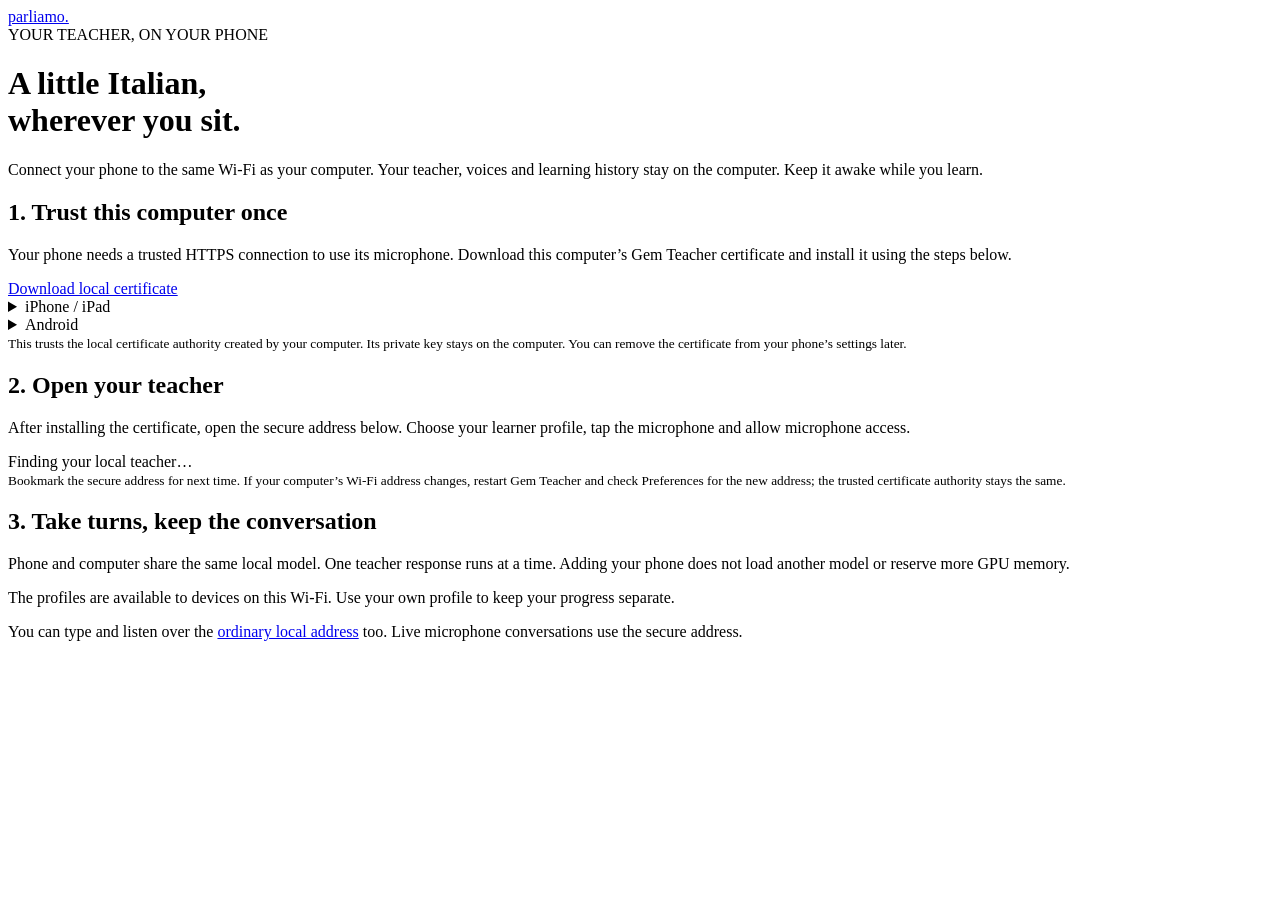
==== web/phone.html @ 32c13186 "Add slow Italian replay, spoken feedback and local HTTPS phone access" ====
<!doctype html>
<html lang="en">
<head><meta charset="utf-8"><meta name="viewport" content="width=device-width, initial-scale=1, viewport-fit=cover"><title>Gem Teacher · Phone setup</title><link rel="icon" href="/app-icon.svg"><link rel="stylesheet" href="/style.css"><script src="/phone.js" defer></script></head>
<body class="phone-setup">
  <main class="phone-page">
    <a class="phone-brand" href="/"><img src="/icon.svg" alt="">parliamo.</a>
    <div class="eyebrow">YOUR TEACHER, ON YOUR PHONE</div>
    <h1>A little Italian,<br>wherever you sit.</h1>
    <p>Connect your phone to the same Wi-Fi as your computer. Your teacher, voices and learning history stay on the computer. Keep it awake while you learn.</p>
    <section class="panel"><h2>1. Trust this computer once</h2><p>Your phone needs a trusted HTTPS connection to use its microphone. Download this computer’s Gem Teacher certificate and install it using the steps below.</p><a class="button" id="certificate-link" href="/phone-ca.crt">Download local certificate</a>
      <details><summary>iPhone / iPad</summary><p>Open this page in Safari. Download the certificate, then open Settings → Profile Downloaded (or General → VPN &amp; Device Management) and install <strong>Gem Teacher Local CA</strong>. Next go to General → About → Certificate Trust Settings and enable full trust for it.</p><a href="https://support.apple.com/102390" target="_blank" rel="noreferrer">Apple’s certificate instructions ↗</a></details>
      <details><summary>Android</summary><p>Download the certificate. In Settings, search for <strong>Install a certificate</strong>. Under Security &amp; privacy → More security settings → Encryption &amp; credentials, choose Install a certificate → CA certificate, then select the downloaded file. Names vary by phone. Reopen Chrome afterward.</p><a href="https://support.google.com/pixelphone/answer/2844832" target="_blank" rel="noreferrer">Google’s certificate instructions ↗</a></details>
      <small>This trusts the local certificate authority created by your computer. Its private key stays on the computer. You can remove the certificate from your phone’s settings later.</small>
    </section>
    <section class="panel"><h2>2. Open your teacher</h2><p>After installing the certificate, open the secure address below. Choose your learner profile, tap the microphone and allow microphone access.</p><div id="phone-addresses" class="phone-addresses">Finding your local teacher…</div><small>Bookmark the secure address for next time. If your computer’s Wi-Fi address changes, restart Gem Teacher and check Preferences for the new address; the trusted certificate authority stays the same.</small></section>
    <section class="panel"><h2>3. Take turns, keep the conversation</h2><p>Phone and computer share the same local model. One teacher response runs at a time. Adding your phone does not load another model or reserve more GPU memory.</p><p>The profiles are available to devices on this Wi-Fi. Use your own profile to keep your progress separate.</p></section>
    <p class="subtle">You can type and listen over the <a href="/">ordinary local address</a> too. Live microphone conversations use the secure address.</p>
  </main>
</body></html>
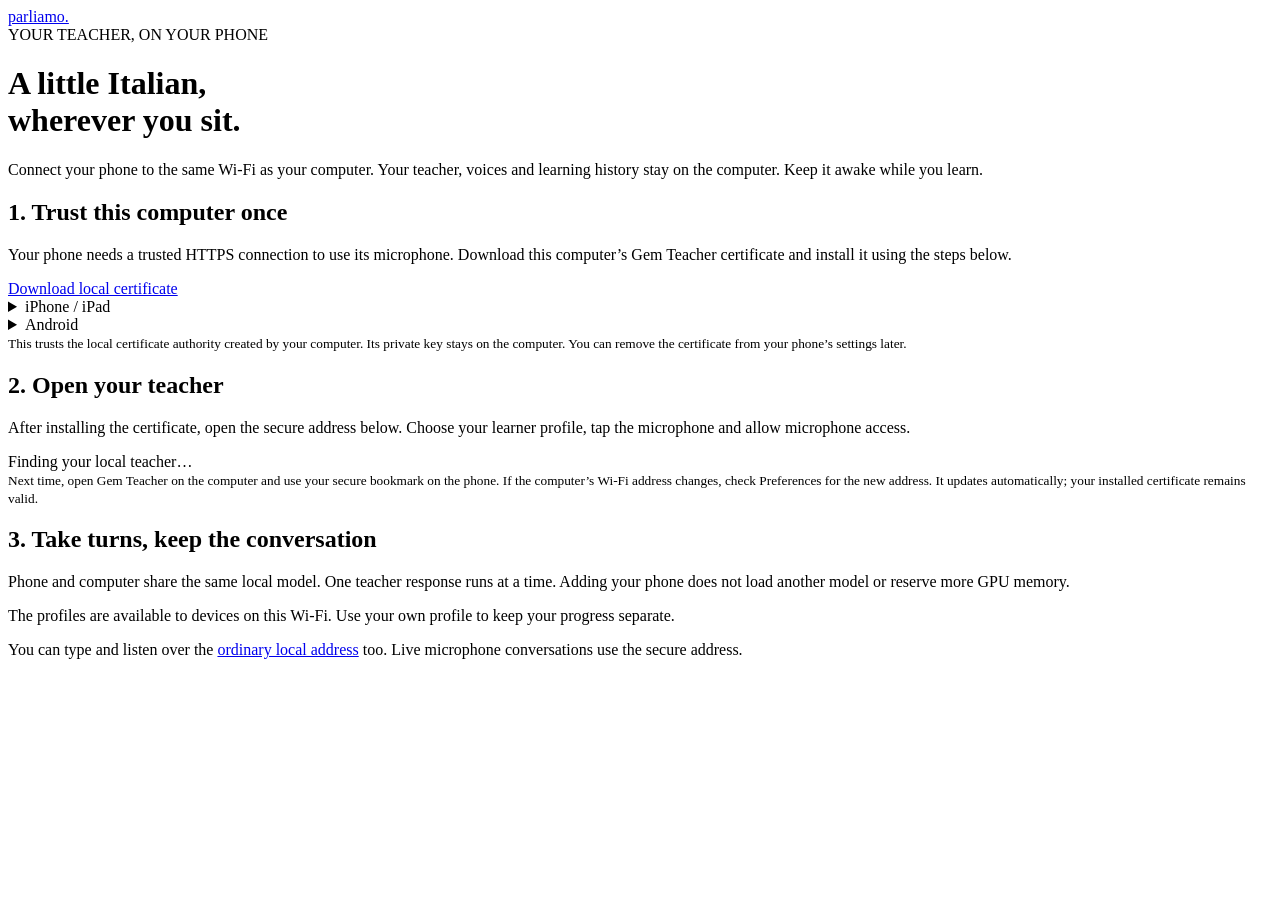
==== commit 8c1ca004: "Recover phone access after Wi-Fi reconnects" ====
--- a/web/phone.html
+++ b/web/phone.html
@@ -12,7 +12,7 @@
       <details><summary>Android</summary><p>Download the certificate. In Settings, search for <strong>Install a certificate</strong>. Under Security &amp; privacy → More security settings → Encryption &amp; credentials, choose Install a certificate → CA certificate, then select the downloaded file. Names vary by phone. Reopen Chrome afterward.</p><a href="https://support.google.com/pixelphone/answer/2844832" target="_blank" rel="noreferrer">Google’s certificate instructions ↗</a></details>
       <small>This trusts the local certificate authority created by your computer. Its private key stays on the computer. You can remove the certificate from your phone’s settings later.</small>
     </section>
-    <section class="panel"><h2>2. Open your teacher</h2><p>After installing the certificate, open the secure address below. Choose your learner profile, tap the microphone and allow microphone access.</p><div id="phone-addresses" class="phone-addresses">Finding your local teacher…</div><small>Bookmark the secure address for next time. If your computer’s Wi-Fi address changes, restart Gem Teacher and check Preferences for the new address; the trusted certificate authority stays the same.</small></section>
+    <section class="panel"><h2>2. Open your teacher</h2><p>After installing the certificate, open the secure address below. Choose your learner profile, tap the microphone and allow microphone access.</p><div id="phone-addresses" class="phone-addresses">Finding your local teacher…</div><small>Next time, open Gem Teacher on the computer and use your secure bookmark on the phone. If the computer’s Wi-Fi address changes, check Preferences for the new address. It updates automatically; your installed certificate remains valid.</small></section>
     <section class="panel"><h2>3. Take turns, keep the conversation</h2><p>Phone and computer share the same local model. One teacher response runs at a time. Adding your phone does not load another model or reserve more GPU memory.</p><p>The profiles are available to devices on this Wi-Fi. Use your own profile to keep your progress separate.</p></section>
     <p class="subtle">You can type and listen over the <a href="/">ordinary local address</a> too. Live microphone conversations use the secure address.</p>
   </main>
